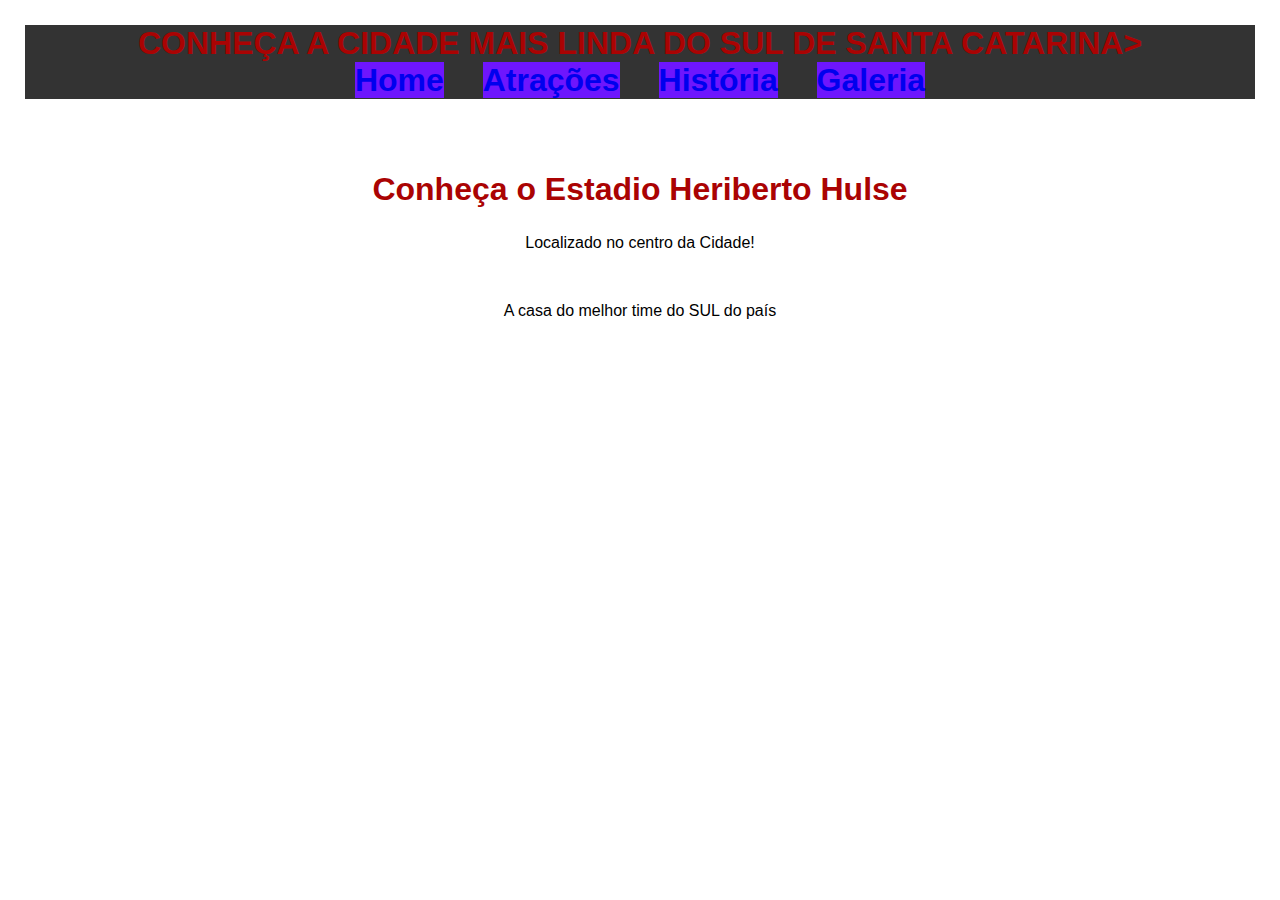
==== index.html @ f3d670cc "Troca index" ====
<!DOCTYPE html>
<html lang="en">
<head>
    <meta charset="UTF-8">
    <meta name = "viewport" content="width-device-width, initial-scale1.0">
    <title> Bem vindo a Criciúma </title> 
    <link rel="stylesheet" href="css/style.css">
</head>
<html>

<body>
    <header>
        <h1>CONHEÇA A CIDADE MAIS LINDA DO SUL DE SANTA CATARINA>
        <nav>
                <a  href="index.html"> Home</a>
                <a  href="attractions.html"> Atrações</a>
                <a  href="history.html"> História</a>
                <a  href="galery.html"> Galeria</a>
        </nav>
    </header>
    <section>
        <h2> Conheça o Estadio Heriberto Hulse</h2>
        <p> Localizado no centro da Cidade!</p>
        <br> 
        <p>A casa do melhor time do SUL do país</p>
    </section>
</body>
---- css/style.css ----
body{
    font-family: Arial, sans-serif;
    margin: 0;
    padding: 0;

}

header {
    background-color: #333;
    color: #fff;
    margin: 25px;
}

nav a {
    background-color: #6e16fd;
    text-decoration: none;
    margin: 15px;
}

h1, h2 {
        color: #aa0303;
        font-size: 2em;
        text-align: center;

}

section {
    padding: 20px;
}

p {
    text-align: center;
}

img {
    margin-left: 20%;
    margin-top: 20px;
    width: 60%;
}
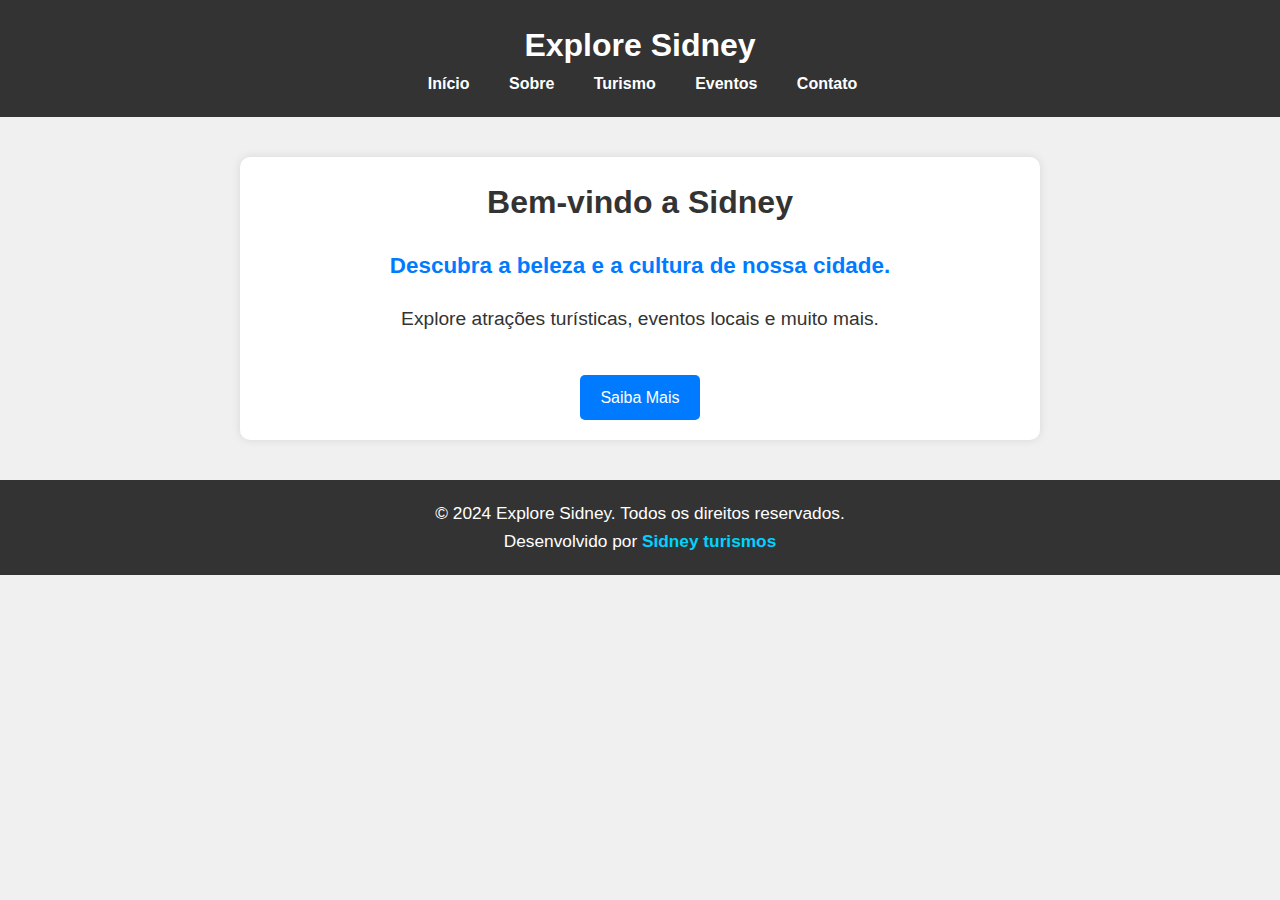
==== commit a3edb732: "Criado Projeto" ====
--- a/index.html
+++ b/index.html
@@ -1,27 +1,127 @@
 <!DOCTYPE html>
-<html lang="en">
-<head>
-    <meta charset="UTF-8">
-    <meta name = "viewport" content="width-device-width, initial-scale1.0">
-    <title> Bem vindo a Criciúma </title> 
-    <link rel="stylesheet" href="css/style.css">
-</head>
-<html>
+<html lang="pt-BR">
+    <head>
+        <meta charset="UTF-8">
+        <meta name="viewport" content="width=device-width, initial-scale=1.0">
+        <title>Bem-vindo a Sidney</title>
+        <link rel="stylesheet" href="css/style.css">
+        <style>
+            body {
+                font-family: Arial, sans-serif;
+                background-color: #f0f0f0;
+                color: #333;
+                margin: 0;
+                padding: 0;
+            }
 
-<body>
-    <header>
-        <h1>CONHEÇA A CIDADE MAIS LINDA DO SUL DE SANTA CATARINA>
-        <nav>
-                <a  href="index.html"> Home</a>
-                <a  href="attractions.html"> Atrações</a>
-                <a  href="history.html"> História</a>
-                <a  href="galery.html"> Galeria</a>
-        </nav>
-    </header>
-    <section>
-        <h2> Conheça o Estadio Heriberto Hulse</h2>
-        <p> Localizado no centro da Cidade!</p>
-        <br> 
-        <p>A casa do melhor time do SUL do país</p>
-    </section>
-</body>+            header {
+                background-color: #333;
+                color: #fff;
+                padding: 20px 0;
+                text-align: center;
+            }
+
+            nav a {
+                color: #fff;
+                margin: 0 15px;
+                text-decoration: none;
+                font-weight: bold;
+            }
+
+            nav a:hover {
+                text-decoration: underline;
+            }
+
+            section {
+                max-width: 800px;
+                margin: 40px auto;
+                padding: 20px;
+                background-color: #fff;
+                box-shadow: 0 0 10px rgba(0, 0, 0, 0.1);
+                border-radius: 10px;
+                text-align: center;
+            }
+
+            h2 {
+                margin-top: 0;
+                color: #333;
+                font-size: 2em;
+            }
+
+            p {
+                line-height: 1.6;
+                margin: 20px 0;
+                font-size: 1.2em;
+            }
+
+            .highlight {
+                font-size: 1.4em;
+                color: #007BFF;
+                font-weight: bold;
+            }
+
+            .cta-button {
+                display: inline-block;
+                margin-top: 20px;
+                padding: 10px 20px;
+                background-color: #007BFF;
+                color: #fff;
+                text-decoration: none;
+                border-radius: 5px;
+                transition: background-color 0.3s ease;
+            }
+
+            .cta-button:hover {
+                background-color: #0056b3;
+            }
+
+            footer {
+                background-color: #333;
+                color: #fff;
+                padding: 20px 0;
+                text-align: center;
+                font-size: 0.9em;
+                position: relative;
+                bottom: 0;
+                width: 100%;
+            }
+
+            footer p {
+                margin: 0;
+            }
+
+            footer a {
+                color: #00d2ff;
+                text-decoration: none;
+                font-weight: bold;
+            }
+
+            footer a:hover {
+                text-decoration: underline;
+            }
+        </style>
+    </head>
+
+    <body>
+        <header>
+            <h1>Explore Sidney</h1>
+            <nav>
+                <a href="index.html">Início</a>
+                <a href="sobre.html">Sobre</a>
+                <a href="turismo.html">Turismo</a>
+                <a href="eventos.html">Eventos</a>
+                <a href="contato.html">Contato</a>
+            </nav>
+        </header>
+        <section>
+            <h2>Bem-vindo a Sidney</h2>
+            <p class="highlight">Descubra a beleza e a cultura de nossa cidade.</p>
+            <p>Explore atrações turísticas, eventos locais e muito mais.</p>
+            <a href="turismo.html" class="cta-button">Saiba Mais</a>
+        </section>
+        <footer>
+            <p>&copy; 2024 Explore Sidney. Todos os direitos reservados.</p>
+            <p>Desenvolvido por <a href="https://www.sydney.com/" target="_blank">Sidney turismos</a></p>
+        </footer>
+    </body>
+</html>
--- a/css/style.css
+++ b/css/style.css
@@ -1,41 +1,104 @@
-body{
-    font-family: Arial, sans-serif;
+/* Reset básico */
+* {
     margin: 0;
     padding: 0;
+    box-sizing: border-box;
+}
 
+body {
+    font-family: Arial, sans-serif;
+    line-height: 1.6;
+    color: #333;
 }
 
 header {
-    background-color: #333;
+    background-color: #003366;
     color: #fff;
-    margin: 25px;
+    padding: 1rem 0;
 }
 
-nav a {
-    background-color: #6e16fd;
-    text-decoration: none;
-    margin: 15px;
+header .container {
+    width: 80%;
+    margin: 0 auto;
+    display: flex;
+    justify-content: space-between;
+    align-items: center;
 }
 
-h1, h2 {
-        color: #aa0303;
-        font-size: 2em;
-        text-align: center;
-
+header h1 {
+    font-size: 2rem;
 }
 
-section {
-    padding: 20px;
+header nav a {
+    color: #fff;
+    text-decoration: none;
+    margin-left: 20px;
+    font-size: 1rem;
 }
 
-p {
+header nav a:hover {
+    text-decoration: underline;
+}
+
+.hero {
+    background-image: url('images/sydney-skyline.jpg');
+    background-size: cover;
+    background-position: center;
+    color: #fff;
+    padding: 4rem 0;
     text-align: center;
 }
 
-img {
-    margin-left: 20%;
-    margin-top: 20px;
-    width: 60%;
+.hero-content {
+    max-width: 800px;
+    margin: 0 auto;
 }
 
+.hero h2 {
+    font-size: 2.5rem;
+    margin-bottom: 1rem;
+}
 
+.hero p {
+    font-size: 1.2rem;
+}
+
+.attractions {
+    padding: 2rem 0;
+    width: 80%;
+    margin: 0 auto;
+}
+
+.attractions h2 {
+    font-size: 2rem;
+    margin-bottom: 1rem;
+    text-align: center;
+}
+
+.attractions ul {
+    list-style: none;
+}
+
+.attractions li {
+    display: flex;
+    align-items: center;
+    margin-bottom: 1.5rem;
+}
+
+.attractions img {
+    max-width: 200px;
+    margin-right: 1rem;
+    border-radius: 8px;
+}
+
+footer {
+    background-color: #003366;
+    color: #fff;
+    padding: 1rem 0;
+    text-align: center;
+}
+
+footer .container {
+    width: 80%;
+    margin: 0 auto;
+}
